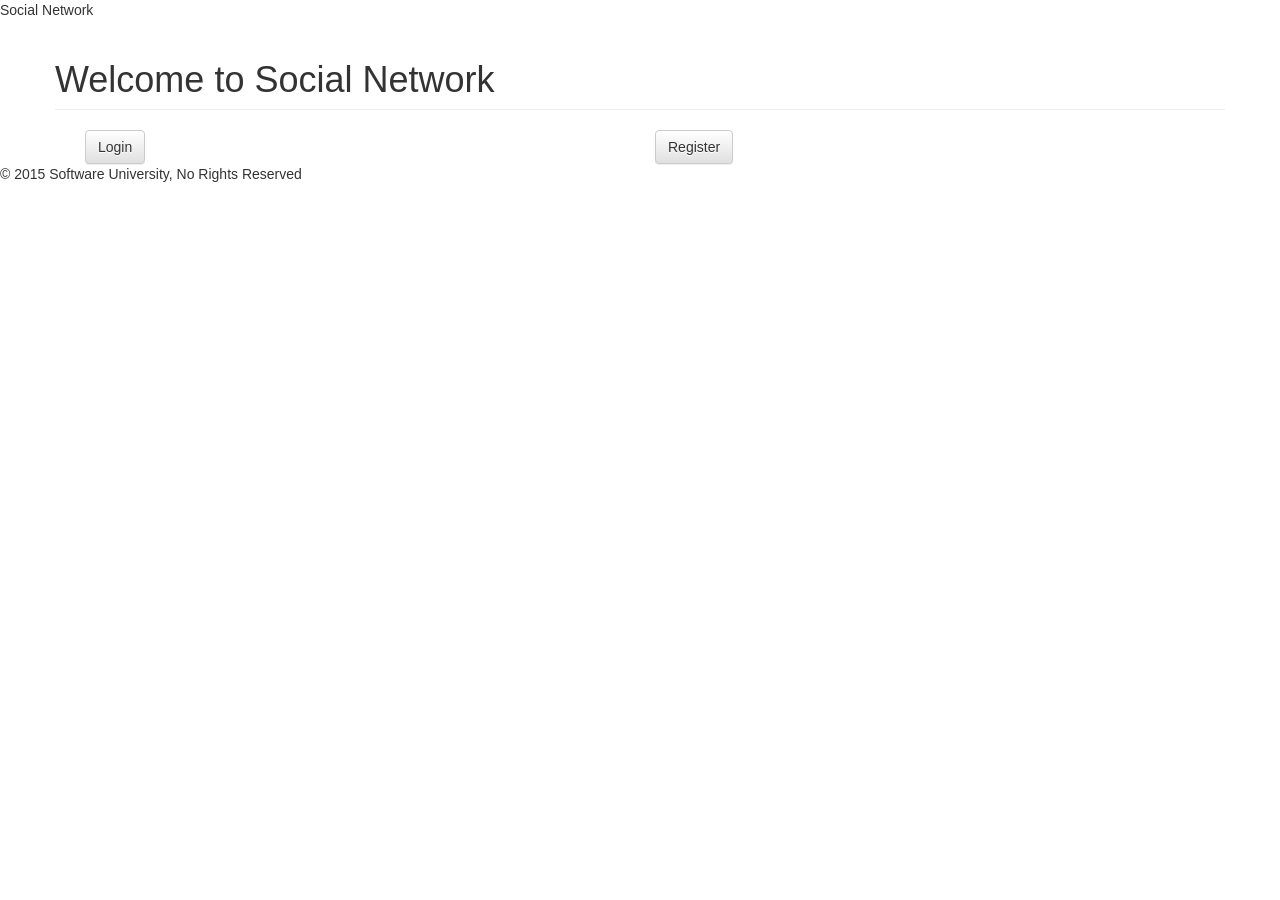
==== SocialNetwork-AngularJS/SocialNetwork-AngularJS/app/index.html @ 5ff661cb "" ====
﻿<!DOCTYPE html>
<html ng-app="SocialNetwork" ng-controller="AppController">
<head lang="en">
    <meta charset="UTF-8">

    <link rel="stylesheet" href="css/bootstrap.css" />
    <link rel="stylesheet" href="css/bootstrap-theme.css" />
    <link rel="stylesheet" href="css/app.css" />

    <title>Social Network</title>
</head>
<body>
    <header id="app-header">
        Social Network
    </header>

    <div class="container">
        <div id='app-content' class="row">
            <h1 class="page-header">
                Welcome to Social Network
            </h1>
            <div class="col-lg-12" ng-if="authService.isAnonymous()">
                <div class="col-md-6">
                    <a href="#/login" class="btn btn-default">Login</a>
                </div>
                <div class="col-md-6">
                    <a href="#/register" class="btn btn-default">Register</a>
                </div>
            </div>
        </div>
    </div>

    <footer id="app-footer">
        &copy; 2015 Software University, No Rights Reserved
    </footer>

    <script src="lib/angular/angular.js"></script>
    <script src="lib/angular/angular-route.js"></script>
    <script src="lib/angular/angular-resource.js"></script>

    <script src="lib/jquery/jquery-2.1.4.js"></script>
    <script src="lib/noty/jquery.noty.js"></script>
    <script src="lib/bootstrap/bootstrap.js"></script>
    <!--<script src="lib/ui.bootstrap/ui.bootstrap.pagination-0.12.0.js"></script>-->

    <script src="js/app.js"></script>

    <script src="js/services/authService.js"></script>
    <script src="js/services/notifyService.js"></script>

    <script src="js/controllers/AppController.js"></script>
    <!--<script src="js/controllers/HomeController.js"></script>-->
    <script src="js/controllers/LoginController.js"></script>
    <script src="js/controllers/RegisterController.js"></script>

</body>
</html>
---- SocialNetwork-AngularJS/SocialNetwork-AngularJS/app/css/app.css ----
.pesho {
	color:red;
}

.pesho:hover {
	color:blue 
}
.even_row {
	background: red;
}
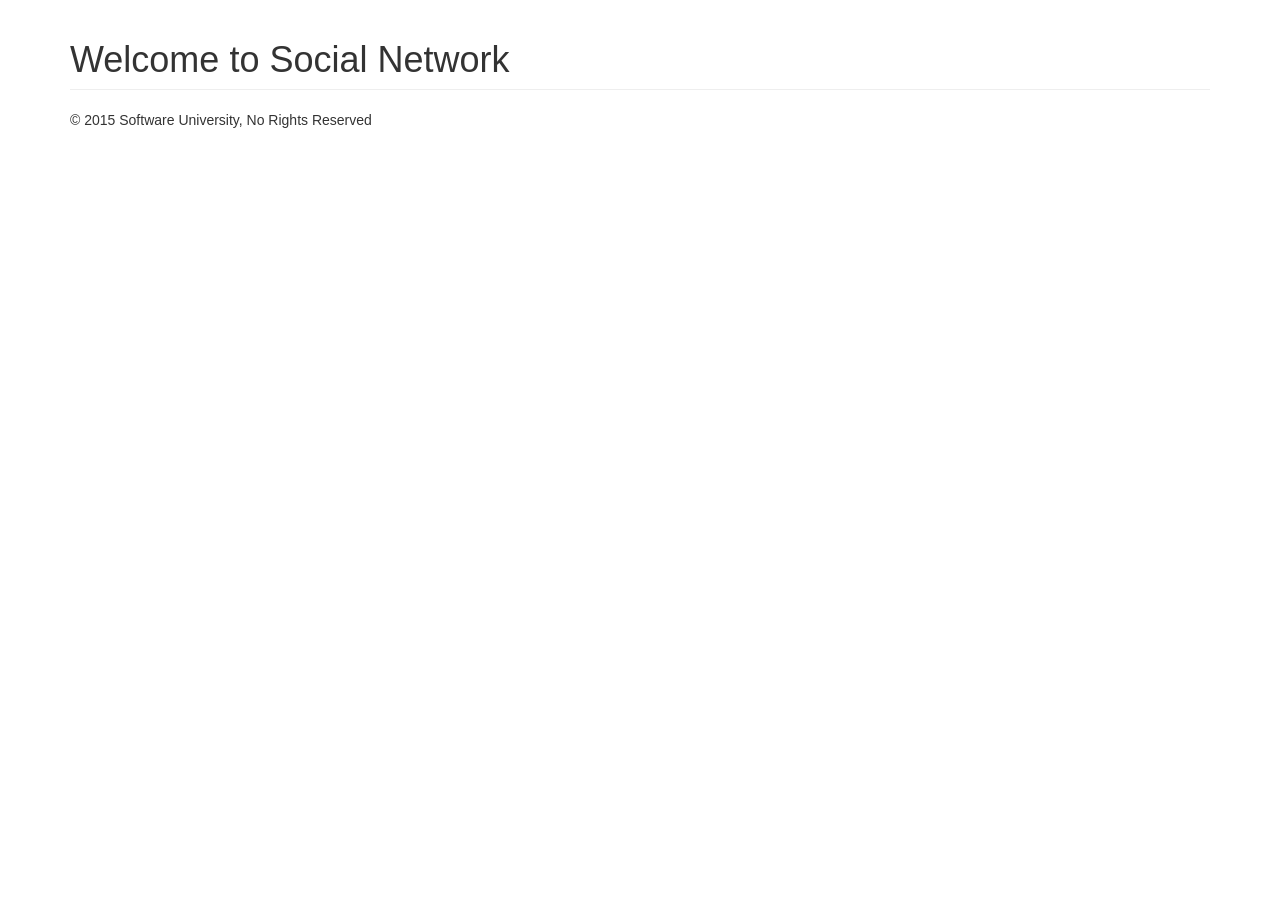
==== commit d92d5acc: "create login and register htmls" ====
--- a/SocialNetwork-AngularJS/SocialNetwork-AngularJS/app/index.html
+++ b/SocialNetwork-AngularJS/SocialNetwork-AngularJS/app/index.html
@@ -10,29 +10,19 @@
     <title>Social Network</title>
 </head>
 <body>
-    <header id="app-header">
-        Social Network
-    </header>
-
     <div class="container">
-        <div id='app-content' class="row">
-            <h1 class="page-header">
-                Welcome to Social Network
-            </h1>
-            <div class="col-lg-12" ng-if="authService.isAnonymous()">
-                <div class="col-md-6">
-                    <a href="#/login" class="btn btn-default">Login</a>
-                </div>
-                <div class="col-md-6">
-                    <a href="#/register" class="btn btn-default">Register</a>
-                </div>
-            </div>
-        </div>
+        <!--<header id="app-header">
+            Social Network
+        </header>-->
+        <h1 class=" page-header">
+            Welcome to Social Network
+        </h1>
+        <div ng-view></div>
+        <footer id="app-footer">
+            &copy; 2015 Software University, No Rights Reserved
+        </footer>
     </div>
 
-    <footer id="app-footer">
-        &copy; 2015 Software University, No Rights Reserved
-    </footer>
 
     <script src="lib/angular/angular.js"></script>
     <script src="lib/angular/angular-route.js"></script>
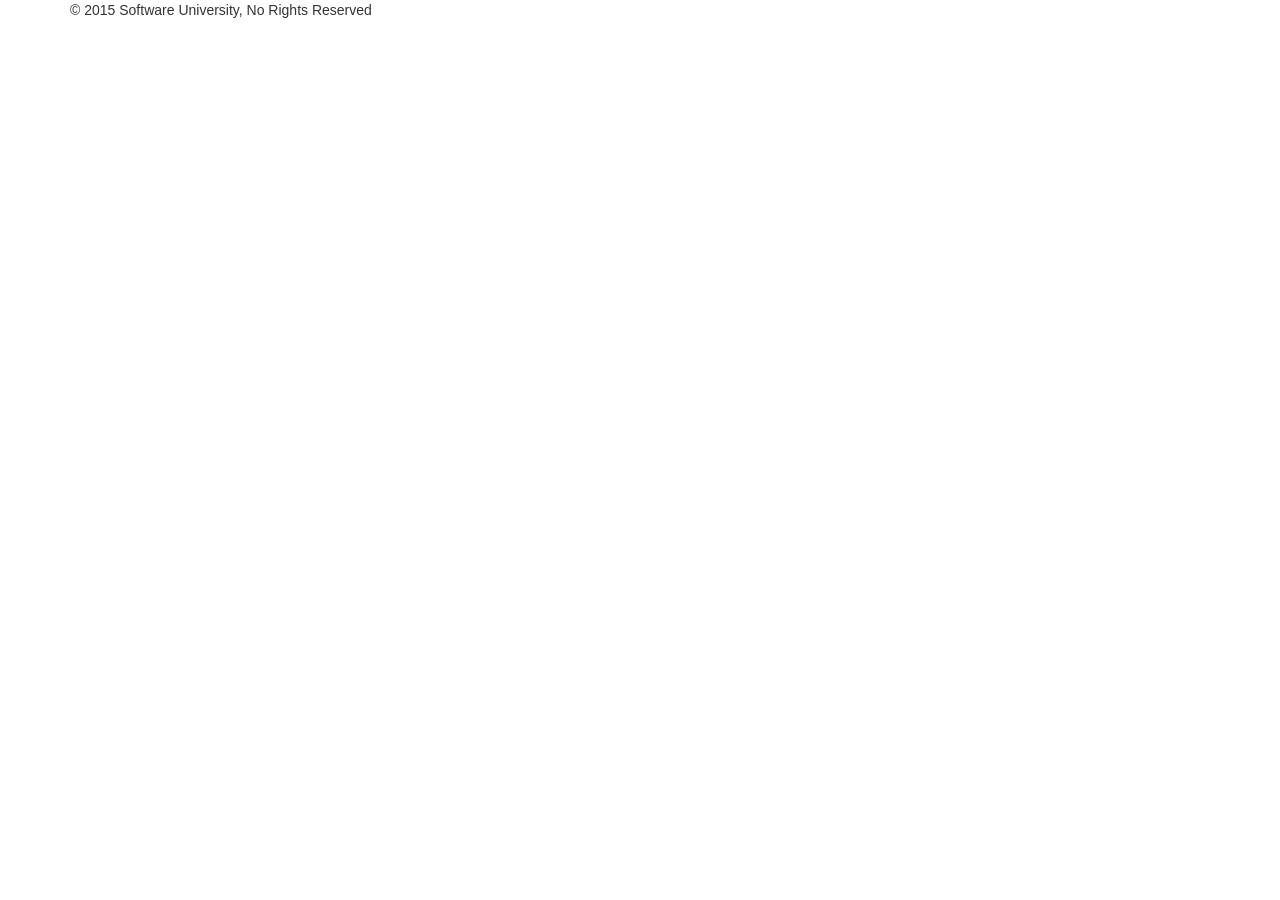
==== commit 9e1b6fca: "add changePassword and editProfile htmls modify home and login htmls add userPageController and user" ====
--- a/SocialNetwork-AngularJS/SocialNetwork-AngularJS/app/index.html
+++ b/SocialNetwork-AngularJS/SocialNetwork-AngularJS/app/index.html
@@ -4,7 +4,7 @@
     <meta charset="UTF-8">
 
     <link rel="stylesheet" href="css/bootstrap.css" />
-    <link rel="stylesheet" href="css/bootstrap-theme.css" />
+    <link rel="stylesheet" href="css/font-awesome.css" />
     <link rel="stylesheet" href="css/app.css" />
 
     <title>Social Network</title>
@@ -14,9 +14,6 @@
         <!--<header id="app-header">
             Social Network
         </header>-->
-        <h1 class=" page-header">
-            Welcome to Social Network
-        </h1>
         <div ng-view></div>
         <footer id="app-footer">
             &copy; 2015 Software University, No Rights Reserved
@@ -39,9 +36,10 @@
     <script src="js/services/notifyService.js"></script>
 
     <script src="js/controllers/AppController.js"></script>
-    <!--<script src="js/controllers/HomeController.js"></script>-->
+    
     <script src="js/controllers/LoginController.js"></script>
     <script src="js/controllers/RegisterController.js"></script>
+    <script src="js/controllers/UserPageController.js"></script>
 
 </body>
 </html>
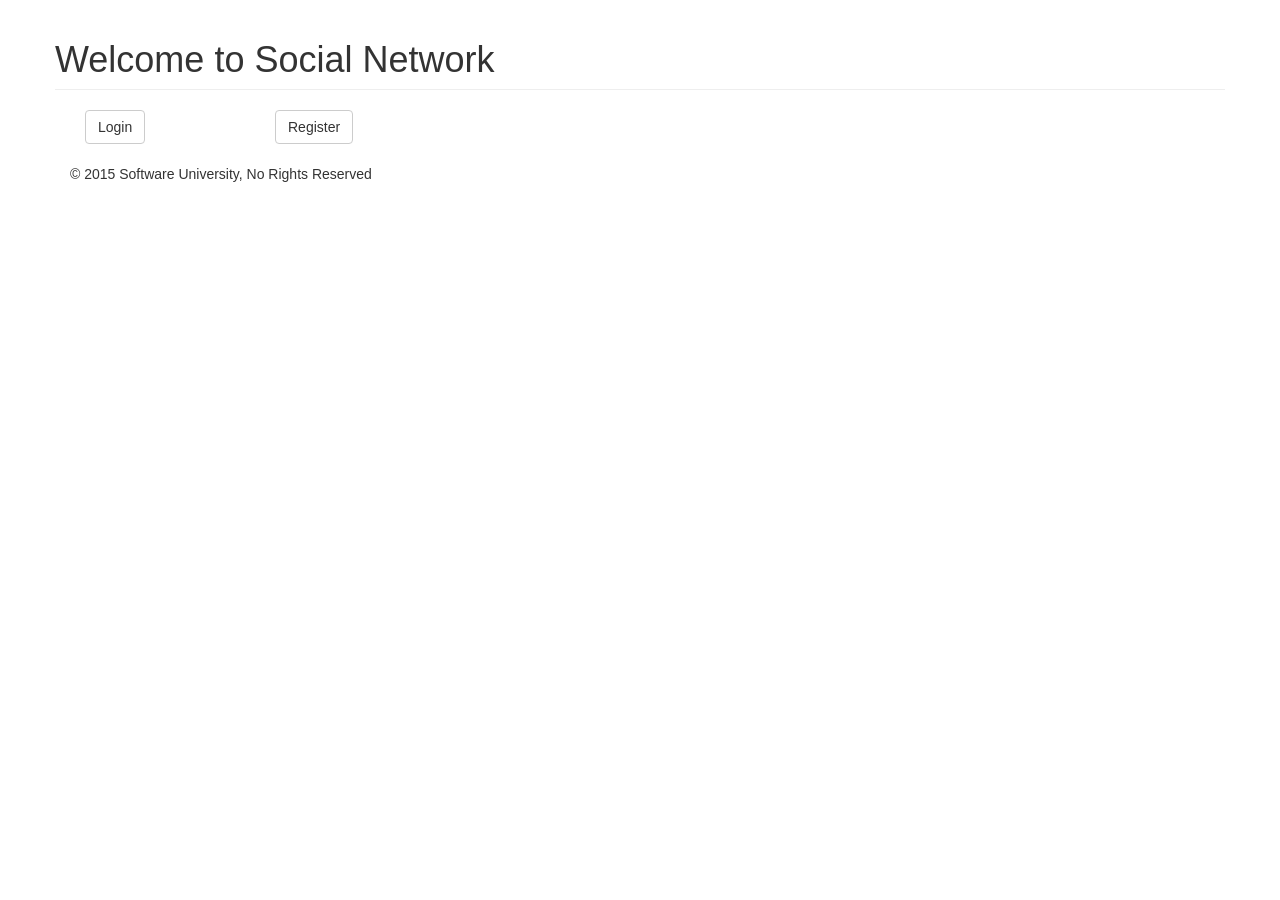
==== commit 828495c8: "change ng-view" ====
--- a/SocialNetwork-AngularJS/SocialNetwork-AngularJS/app/index.html
+++ b/SocialNetwork-AngularJS/SocialNetwork-AngularJS/app/index.html
@@ -13,6 +13,7 @@
     <div class="container">
         <!--<header id="app-header">
             Social Network
+            <div ng-include="'/app/templates/home.html'"></div>
         </header>-->
         <div ng-view></div>
         <footer id="app-footer">
@@ -25,21 +26,35 @@
     <script src="lib/angular/angular-route.js"></script>
     <script src="lib/angular/angular-resource.js"></script>
 
+
+
     <script src="lib/jquery/jquery-2.1.4.js"></script>
     <script src="lib/noty/jquery.noty.js"></script>
     <script src="lib/bootstrap/bootstrap.js"></script>
-    <!--<script src="lib/ui.bootstrap/ui.bootstrap.pagination-0.12.0.js"></script>-->
+
+
+    <script src="lib/angular/ng-file-upload-shim.js"></script>
+    <script src="lib/angular/ng-file-upload.js"></script>
+
+    <!--<script src="lib/bootstrap/ui-bootstrap-tpls-0.13.0"></script>
+    <script src="lib/angular/ng-file-upload-all.js"></script>
+    <script src="lib/ui.bootstrap/ui.bootstrap.pagination-0.12.0.js"></script>-->
 
     <script src="js/app.js"></script>
 
     <script src="js/services/authService.js"></script>
     <script src="js/services/notifyService.js"></script>
+    <script src="js/services/userService.js"></script>
+    <script src="js/services/userFriendsServise.js"></script>
+    <script src="js/services/postService.js"></script>
 
     <script src="js/controllers/AppController.js"></script>
-    
+
     <script src="js/controllers/LoginController.js"></script>
     <script src="js/controllers/RegisterController.js"></script>
     <script src="js/controllers/UserPageController.js"></script>
+    <script src="js/controllers/ChangePasswordController.js"></script>
+    <script src="js/controllers/ChangeProfileController.js"></script>
 
 </body>
 </html>
